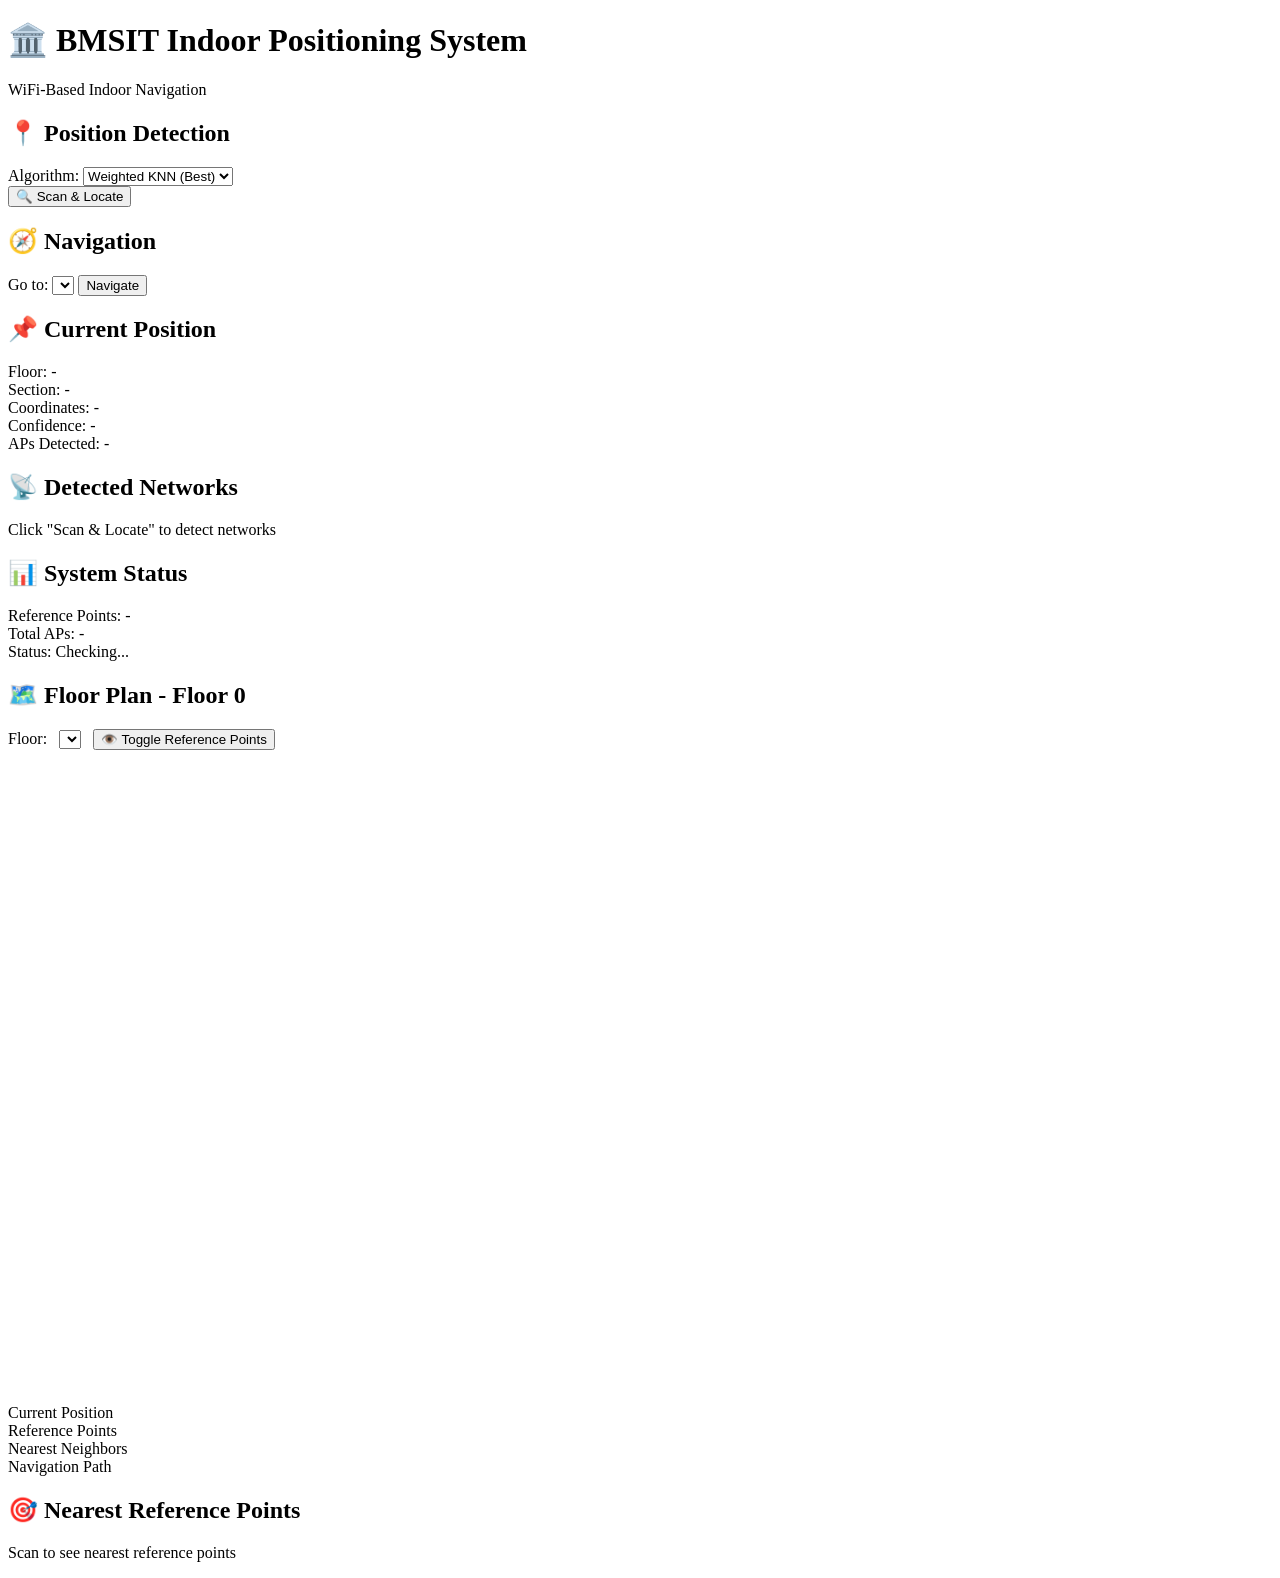
==== static/index.html @ 518e6eb9 "replace with fully fucntional project" ====
<!DOCTYPE html>
<html lang="en">
<head>
    <meta charset="UTF-8">
    <meta name="viewport" content="width=device-width, initial-scale=1.0">
    <title>BMSIT Indoor Positioning System</title>
    <link rel="stylesheet" href="static/style.css">
</head>
<body>
    <div class="container">
        <!-- Header -->
        <header>
            <h1>🏛️ BMSIT Indoor Positioning System</h1>
            <p class="subtitle">WiFi-Based Indoor Navigation</p>
        </header>

        <!-- Main Content -->
        <div class="main-content">
            <!-- Left Panel: Controls -->
            <div class="left-panel">
                <div class="card">
                    <h2>📍 Position Detection</h2>
                    
                    <div class="control-group">
                        <label for="algorithm">Algorithm:</label>
                        <select id="algorithm">
                            <option value="wknn" selected>Weighted KNN (Best)</option>
                            <option value="knn">K-Nearest Neighbors</option>
                            <option value="rf">Random Forest</option>
                            <option value="hybrid">Hybrid (RF + WKNN)</option>
                        </select>
                    </div>

                    <button id="scanBtn" class="btn btn-primary">
                        🔍 Scan & Locate
                    </button>

                    <div id="scanStatus" class="status hidden"></div>
                </div>

                <div class="card">
                    <h2>🧭 Navigation</h2>
                    <div>
                        <label for="destinationSelect">Go to:</label>
                        <select id="destinationSelect"></select>
                        <button id="navigateBtn" class="btn btn-accent">Navigate</button>
                    </div>
                    <div id="navStatus" class="status"></div>
                </div>

                <div class="card">
                    <h2>📌 Current Position</h2>
                    <div id="positionInfo" class="position-info">
                        <div class="info-row">
                            <span class="label">Floor:</span>
                            <span id="floorValue" class="value">-</span>
                        </div>
                        <div class="info-row">
                            <span class="label">Section:</span>
                            <span id="sectionValue" class="value">-</span>
                        </div>
                        <div class="info-row">
                            <span class="label">Coordinates:</span>
                            <span id="coordValue" class="value">-</span>
                        </div>
                        <div class="info-row">
                            <span class="label">Confidence:</span>
                            <span id="confidenceValue" class="value">-</span>
                        </div>
                        <div class="info-row">
                            <span class="label">APs Detected:</span>
                            <span id="apsValue" class="value">-</span>
                        </div>
                    </div>
                </div>

                <div class="card">
                    <h2>📡 Detected Networks</h2>
                    <div id="networkList" class="network-list">
                        <p class="placeholder">Click "Scan & Locate" to detect networks</p>
                    </div>
                </div>
        
                <div class="card">
                    <h2>📊 System Status</h2>
                    <div id="systemStats" class="system-stats">
                        <div class="stat-item">
                            <span class="stat-label">Reference Points:</span>
                            <span id="refPointsCount" class="stat-value">-</span>
                        </div>
                        <div class="stat-item">
                            <span class="stat-label">Total APs:</span>
                            <span id="totalAPs" class="stat-value">-</span>
                        </div>
                        <div class="stat-item">
                            <span class="stat-label">Status:</span>
                            <span id="systemStatus" class="stat-value status-indicator">
                                <span class="status-dot"></span> Checking...
                            </span>
                        </div>
                    </div>
                </div>
            </div>

            <!-- Right Panel: Floor Plan -->
            <div class="right-panel">
                <div class="card floor-plan-card">
                    <h2>🗺️ Floor Plan - Floor <span id="currentFloor">0</span></h2>
                    
                    <div class="floor-controls">
                        <label for="floorSelect">Floor:</label>
                        <select id="floorSelect" style="margin-left:8px; margin-right:8px;"></select>
                        <button id="showRefPoints" class="btn btn-small">
                            👁️ Toggle Reference Points
                        </button>
                    </div>

                    <div class="canvas-container">
                        <canvas id="floorPlan" width="2800" height="650"></canvas>
                    </div>

                    <div class="legend">
                        <div class="legend-item">
                            <div class="legend-color" style="background: #4CAF50;"></div>
                            <span>Current Position</span>
                        </div>
                        <div class="legend-item">
                            <div class="legend-color" style="background: #2196F3;"></div>
                            <span>Reference Points</span>
                        </div>
                        <div class="legend-item">
                            <div class="legend-color" style="background: #FF9800;"></div>
                            <span>Nearest Neighbors</span>
                        </div>
                        <div class="legend-item">
                            <div class="legend-color" style="background: #FF0066;"></div>
                            <span>Navigation Path</span>
                        </div>
                    </div>
                </div>

                <div class="card">
                    <h2>🎯 Nearest Reference Points</h2>
                    <div id="nearestNeighbors" class="neighbors-list">
                        <p class="placeholder">Scan to see nearest reference points</p>
                    </div>
                </div>
            </div>
        </div>
    </div>
    <script src="static/app.js"></script>
</body>
</html>
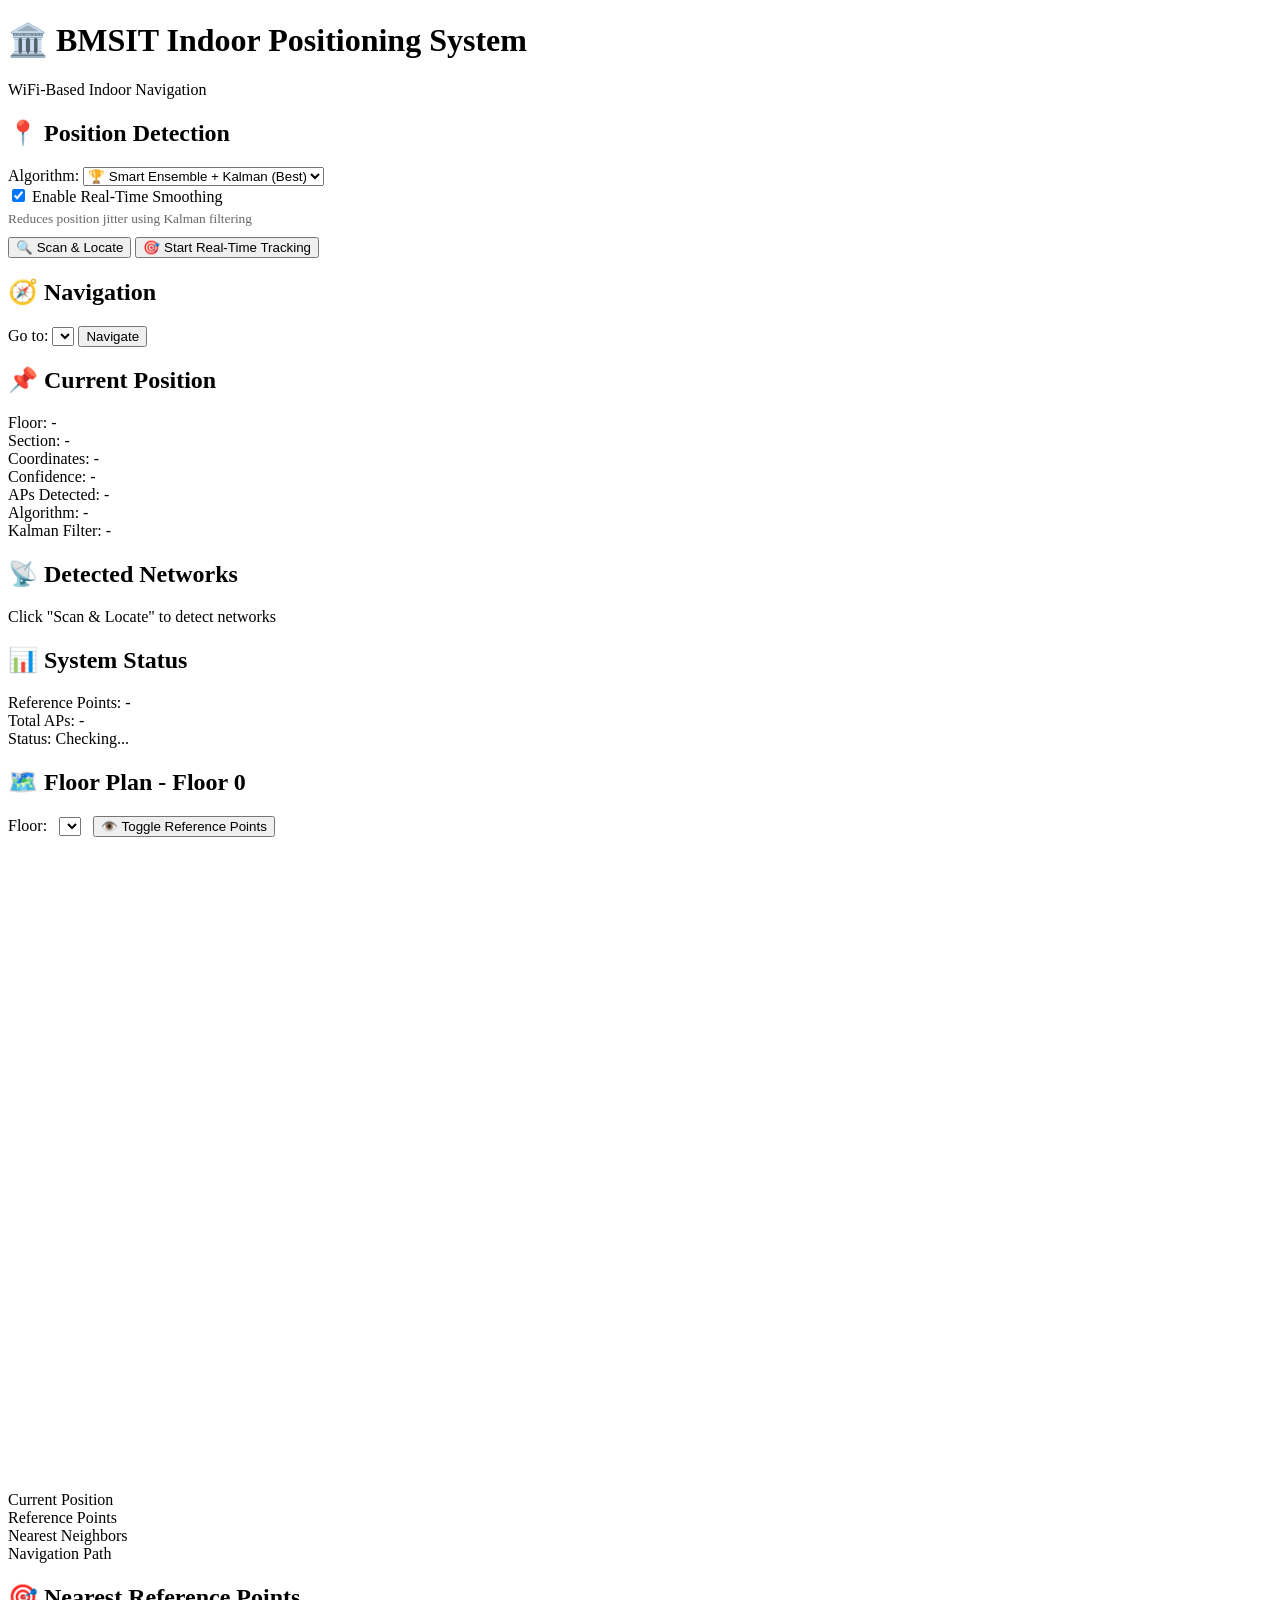
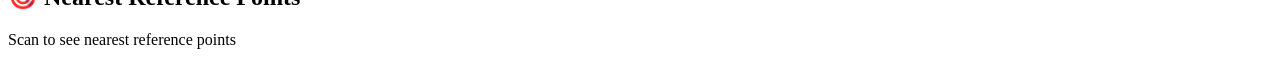
==== commit 1f2f0488: "test realtime with kalman filter" ====
--- a/static/index.html
+++ b/static/index.html
@@ -24,15 +24,33 @@
                     <div class="control-group">
                         <label for="algorithm">Algorithm:</label>
                         <select id="algorithm">
-                            <option value="wknn" selected>Weighted KNN (Best)</option>
+                            <option value="ensemble-kalman" selected>🏆 Smart Ensemble + Kalman (Best)</option>
+                            <option value="hybrid">Hybrid (RF + WKNN)</option>
+                            <option value="xgboost">XGBoost (Advanced)</option>
+                            <option value="ensemble">Smart Ensemble</option>
+                            <option value="wknn">Weighted KNN</option>
+                            <option value="rf">Random Forest</option>
                             <option value="knn">K-Nearest Neighbors</option>
-                            <option value="rf">Random Forest</option>
-                            <option value="hybrid">Hybrid (RF + WKNN)</option>
+                            <option value="dnn">Deep Neural Network</option>
                         </select>
+                    </div>
+                    
+                    <div class="control-group">
+                        <label>
+                            <input type="checkbox" id="enableKalman" checked>
+                            Enable Real-Time Smoothing
+                        </label>
+                        <small style="display:block; color:#666; margin-top:5px;">
+                            Reduces position jitter using Kalman filtering
+                        </small>
                     </div>
 
                     <button id="scanBtn" class="btn btn-primary">
                         🔍 Scan & Locate
+                    </button>
+                    
+                    <button id="autoTrackBtn" class="btn btn-accent" style="margin-top: 10px;">
+                        🎯 Start Real-Time Tracking
                     </button>
 
                     <div id="scanStatus" class="status hidden"></div>
@@ -70,6 +88,14 @@
                         <div class="info-row">
                             <span class="label">APs Detected:</span>
                             <span id="apsValue" class="value">-</span>
+                        </div>
+                        <div class="info-row">
+                            <span class="label">Algorithm:</span>
+                            <span id="algorithmValue" class="value">-</span>
+                        </div>
+                        <div class="info-row">
+                            <span class="label">Kalman Filter:</span>
+                            <span id="kalmanValue" class="value">-</span>
                         </div>
                     </div>
                 </div>
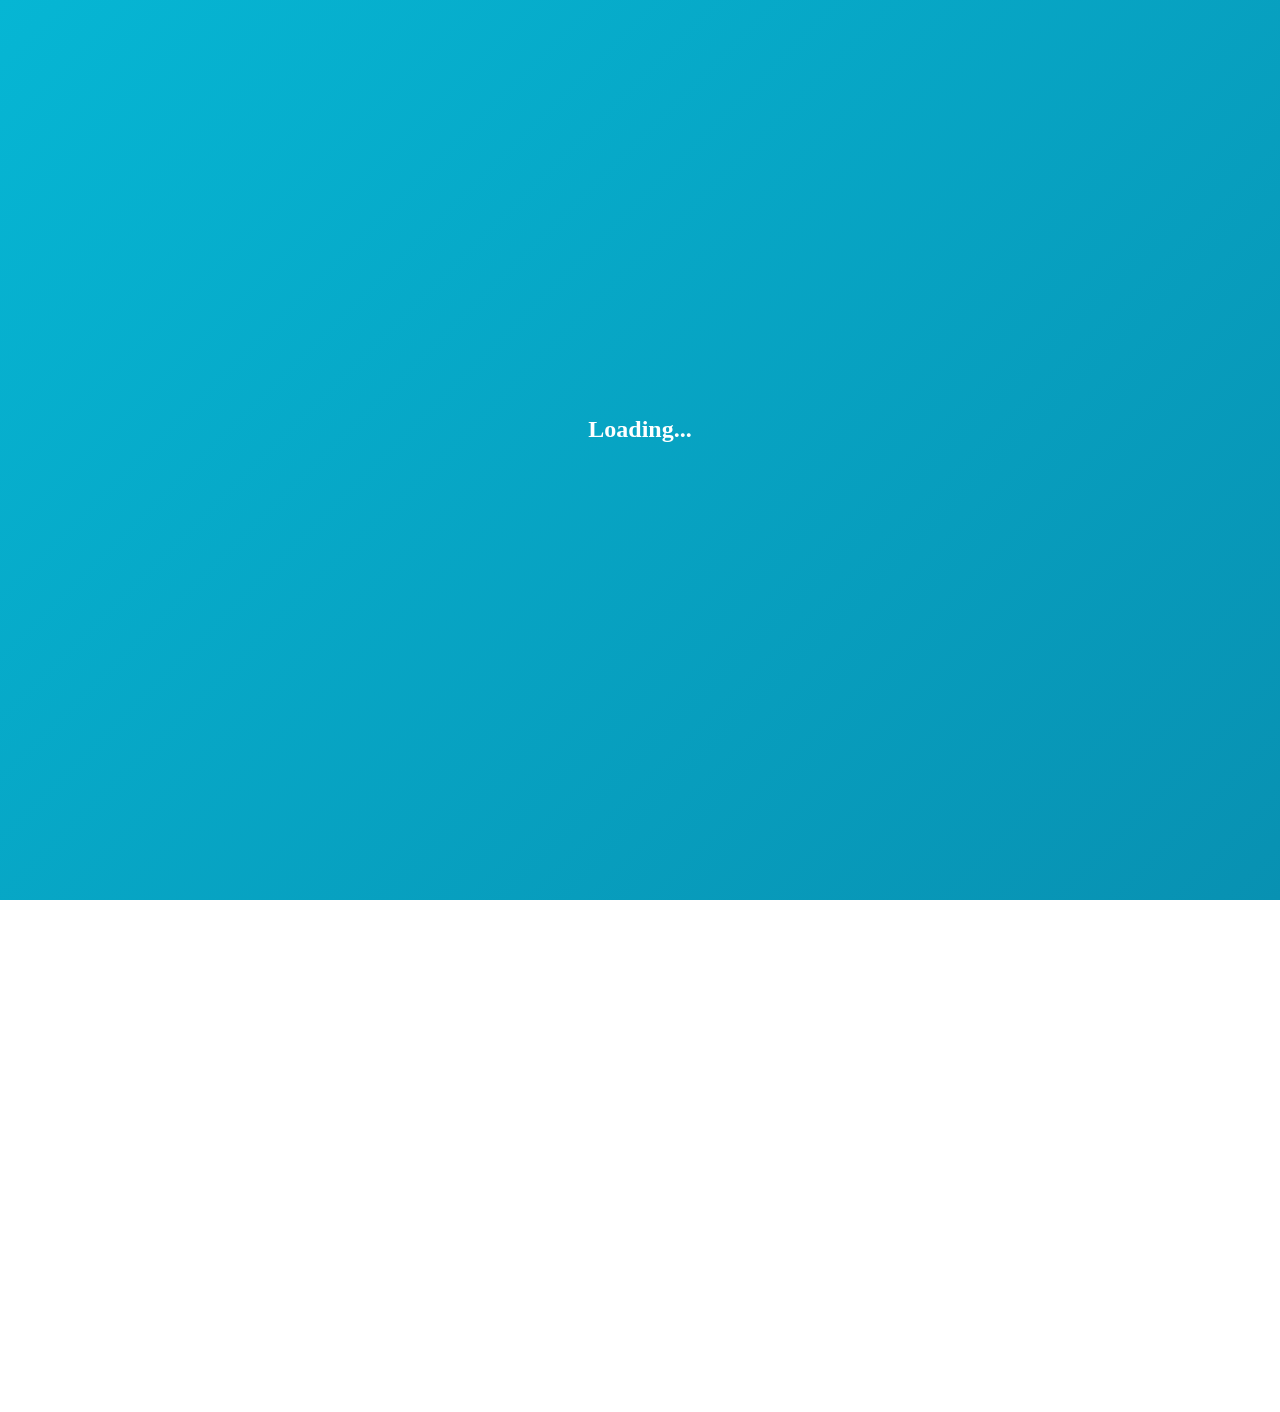
==== commit 8fba8103: "make mobile and desktop ready version" ====
--- a/static/index.html
+++ b/static/index.html
@@ -2,15 +2,26 @@
 <html lang="en">
 <head>
     <meta charset="UTF-8">
-    <meta name="viewport" content="width=device-width, initial-scale=1.0">
-    <title>BMSIT Indoor Positioning System</title>
+    <meta name="viewport" content="width=device-width, initial-scale=1.0, maximum-scale=1.0, user-scalable=no">
+    <title>Indoor Navigation</title>
     <link rel="stylesheet" href="static/style.css">
 </head>
 <body>
-    <div class="container">
+    <!-- Loading Screen -->
+    <div id="loadingScreen" style="position: fixed; top: 0; left: 0; width: 100%; height: 100%; background: linear-gradient(135deg, #06b6d4 0%, #0891b2 100%); z-index: 9999; display: flex; align-items: center; justify-content: center; flex-direction: column; color: white;">
+        <div style="text-align: center;">
+            <h2>Loading...</h2>
+            <div style="margin-top: 20px;">
+                <div class="spinner" style="border-color: rgba(255,255,255,0.3); border-top-color: white; width: 40px; height: 40px; border-width: 4px;"></div>
+            </div>
+        </div>
+    </div>
+    
+    <!-- Main Map Container -->
+    <div id="mapContainer" class="map-container" style="opacity: 0; transition: opacity 0.5s;">
         <!-- Header -->
         <header>
-            <h1>🏛️ BMSIT Indoor Positioning System</h1>
+            <h1>BMSIT Indoor Positioning System</h1>
             <p class="subtitle">WiFi-Based Indoor Navigation</p>
         </header>
 
@@ -19,45 +30,21 @@
             <!-- Left Panel: Controls -->
             <div class="left-panel">
                 <div class="card">
-                    <h2>📍 Position Detection</h2>
+                    <h2>Position Detection</h2>
                     
-                    <div class="control-group">
-                        <label for="algorithm">Algorithm:</label>
-                        <select id="algorithm">
-                            <option value="ensemble-kalman" selected>🏆 Smart Ensemble + Kalman (Best)</option>
-                            <option value="hybrid">Hybrid (RF + WKNN)</option>
-                            <option value="xgboost">XGBoost (Advanced)</option>
-                            <option value="ensemble">Smart Ensemble</option>
-                            <option value="wknn">Weighted KNN</option>
-                            <option value="rf">Random Forest</option>
-                            <option value="knn">K-Nearest Neighbors</option>
-                            <option value="dnn">Deep Neural Network</option>
-                        </select>
-                    </div>
-                    
-                    <div class="control-group">
-                        <label>
-                            <input type="checkbox" id="enableKalman" checked>
-                            Enable Real-Time Smoothing
-                        </label>
-                        <small style="display:block; color:#666; margin-top:5px;">
-                            Reduces position jitter using Kalman filtering
-                        </small>
-                    </div>
-
-                    <button id="scanBtn" class="btn btn-primary">
-                        🔍 Scan & Locate
+                    <button id="getCurrentLocationBtn" class="btn btn-primary" data-tooltip="Keyboard: S" style="width: 100%; margin-bottom: 10px;">
+                        Get Current Location
                     </button>
                     
-                    <button id="autoTrackBtn" class="btn btn-accent" style="margin-top: 10px;">
-                        🎯 Start Real-Time Tracking
+                    <button id="startTrackingBtn" class="btn btn-accent" style="width: 100%;" data-tooltip="Keyboard: T">
+                        Start Real-Time Tracking
                     </button>
 
                     <div id="scanStatus" class="status hidden"></div>
                 </div>
 
                 <div class="card">
-                    <h2>🧭 Navigation</h2>
+                    <h2>Navigation</h2>
                     <div>
                         <label for="destinationSelect">Go to:</label>
                         <select id="destinationSelect"></select>
@@ -67,7 +54,7 @@
                 </div>
 
                 <div class="card">
-                    <h2>📌 Current Position</h2>
+                    <h2>Current Position</h2>
                     <div id="positionInfo" class="position-info">
                         <div class="info-row">
                             <span class="label">Floor:</span>
@@ -83,7 +70,7 @@
                         </div>
                         <div class="info-row">
                             <span class="label">Confidence:</span>
-                            <span id="confidenceValue" class="value">-</span>
+                            <span id="confidenceValue" class="value" data-tooltip="Higher is better">-</span>
                         </div>
                         <div class="info-row">
                             <span class="label">APs Detected:</span>
@@ -99,45 +86,18 @@
                         </div>
                     </div>
                 </div>
-
-                <div class="card">
-                    <h2>📡 Detected Networks</h2>
-                    <div id="networkList" class="network-list">
-                        <p class="placeholder">Click "Scan & Locate" to detect networks</p>
-                    </div>
-                </div>
-        
-                <div class="card">
-                    <h2>📊 System Status</h2>
-                    <div id="systemStats" class="system-stats">
-                        <div class="stat-item">
-                            <span class="stat-label">Reference Points:</span>
-                            <span id="refPointsCount" class="stat-value">-</span>
-                        </div>
-                        <div class="stat-item">
-                            <span class="stat-label">Total APs:</span>
-                            <span id="totalAPs" class="stat-value">-</span>
-                        </div>
-                        <div class="stat-item">
-                            <span class="stat-label">Status:</span>
-                            <span id="systemStatus" class="stat-value status-indicator">
-                                <span class="status-dot"></span> Checking...
-                            </span>
-                        </div>
-                    </div>
-                </div>
             </div>
 
             <!-- Right Panel: Floor Plan -->
             <div class="right-panel">
                 <div class="card floor-plan-card">
-                    <h2>🗺️ Floor Plan - Floor <span id="currentFloor">0</span></h2>
+                    <h2>Floor Plan - Floor <span id="currentFloor">0</span></h2>
                     
                     <div class="floor-controls">
                         <label for="floorSelect">Floor:</label>
                         <select id="floorSelect" style="margin-left:8px; margin-right:8px;"></select>
                         <button id="showRefPoints" class="btn btn-small">
-                            👁️ Toggle Reference Points
+                            Toggle Reference Points
                         </button>
                     </div>
 
@@ -166,7 +126,7 @@
                 </div>
 
                 <div class="card">
-                    <h2>🎯 Nearest Reference Points</h2>
+                    <h2>Nearest Reference Points</h2>
                     <div id="nearestNeighbors" class="neighbors-list">
                         <p class="placeholder">Scan to see nearest reference points</p>
                     </div>
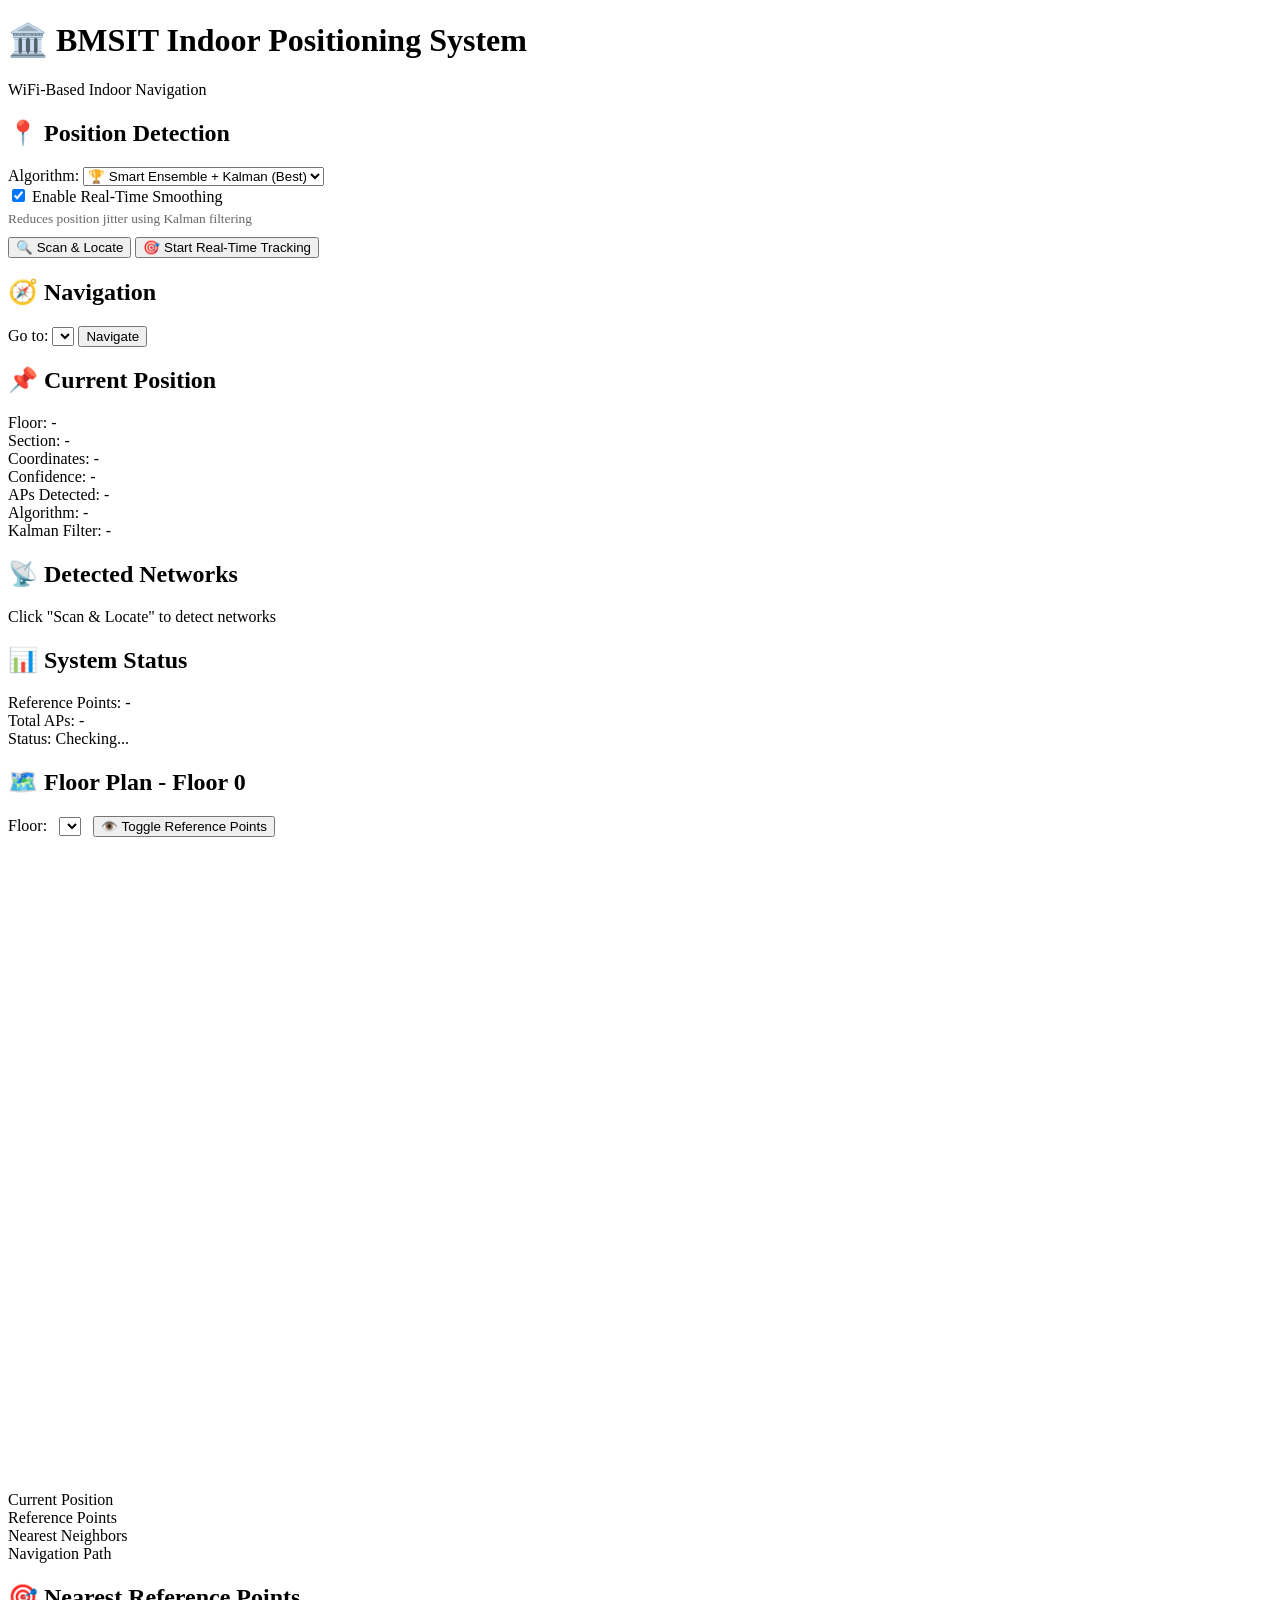
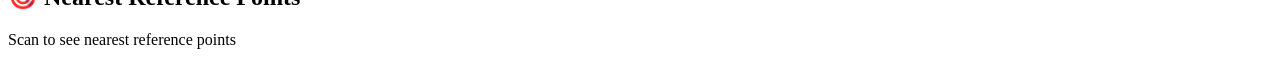
==== commit 3e3927e6: "Merge 1f2f0488d0b5ea68d2a99604cc83b448ec01d390 into b429f7834d11b9d7066c7611b6feac9c706aad15" ====
--- a/static/index.html
+++ b/static/index.html
@@ -2,26 +2,15 @@
 <html lang="en">
 <head>
     <meta charset="UTF-8">
-    <meta name="viewport" content="width=device-width, initial-scale=1.0, maximum-scale=1.0, user-scalable=no">
-    <title>Indoor Navigation</title>
+    <meta name="viewport" content="width=device-width, initial-scale=1.0">
+    <title>BMSIT Indoor Positioning System</title>
     <link rel="stylesheet" href="static/style.css">
 </head>
 <body>
-    <!-- Loading Screen -->
-    <div id="loadingScreen" style="position: fixed; top: 0; left: 0; width: 100%; height: 100%; background: linear-gradient(135deg, #06b6d4 0%, #0891b2 100%); z-index: 9999; display: flex; align-items: center; justify-content: center; flex-direction: column; color: white;">
-        <div style="text-align: center;">
-            <h2>Loading...</h2>
-            <div style="margin-top: 20px;">
-                <div class="spinner" style="border-color: rgba(255,255,255,0.3); border-top-color: white; width: 40px; height: 40px; border-width: 4px;"></div>
-            </div>
-        </div>
-    </div>
-    
-    <!-- Main Map Container -->
-    <div id="mapContainer" class="map-container" style="opacity: 0; transition: opacity 0.5s;">
+    <div class="container">
         <!-- Header -->
         <header>
-            <h1>BMSIT Indoor Positioning System</h1>
+            <h1>🏛️ BMSIT Indoor Positioning System</h1>
             <p class="subtitle">WiFi-Based Indoor Navigation</p>
         </header>
 
@@ -30,21 +19,45 @@
             <!-- Left Panel: Controls -->
             <div class="left-panel">
                 <div class="card">
-                    <h2>Position Detection</h2>
+                    <h2>📍 Position Detection</h2>
                     
-                    <button id="getCurrentLocationBtn" class="btn btn-primary" data-tooltip="Keyboard: S" style="width: 100%; margin-bottom: 10px;">
-                        Get Current Location
+                    <div class="control-group">
+                        <label for="algorithm">Algorithm:</label>
+                        <select id="algorithm">
+                            <option value="ensemble-kalman" selected>🏆 Smart Ensemble + Kalman (Best)</option>
+                            <option value="hybrid">Hybrid (RF + WKNN)</option>
+                            <option value="xgboost">XGBoost (Advanced)</option>
+                            <option value="ensemble">Smart Ensemble</option>
+                            <option value="wknn">Weighted KNN</option>
+                            <option value="rf">Random Forest</option>
+                            <option value="knn">K-Nearest Neighbors</option>
+                            <option value="dnn">Deep Neural Network</option>
+                        </select>
+                    </div>
+                    
+                    <div class="control-group">
+                        <label>
+                            <input type="checkbox" id="enableKalman" checked>
+                            Enable Real-Time Smoothing
+                        </label>
+                        <small style="display:block; color:#666; margin-top:5px;">
+                            Reduces position jitter using Kalman filtering
+                        </small>
+                    </div>
+
+                    <button id="scanBtn" class="btn btn-primary">
+                        🔍 Scan & Locate
                     </button>
                     
-                    <button id="startTrackingBtn" class="btn btn-accent" style="width: 100%;" data-tooltip="Keyboard: T">
-                        Start Real-Time Tracking
+                    <button id="autoTrackBtn" class="btn btn-accent" style="margin-top: 10px;">
+                        🎯 Start Real-Time Tracking
                     </button>
 
                     <div id="scanStatus" class="status hidden"></div>
                 </div>
 
                 <div class="card">
-                    <h2>Navigation</h2>
+                    <h2>🧭 Navigation</h2>
                     <div>
                         <label for="destinationSelect">Go to:</label>
                         <select id="destinationSelect"></select>
@@ -54,7 +67,7 @@
                 </div>
 
                 <div class="card">
-                    <h2>Current Position</h2>
+                    <h2>📌 Current Position</h2>
                     <div id="positionInfo" class="position-info">
                         <div class="info-row">
                             <span class="label">Floor:</span>
@@ -70,7 +83,7 @@
                         </div>
                         <div class="info-row">
                             <span class="label">Confidence:</span>
-                            <span id="confidenceValue" class="value" data-tooltip="Higher is better">-</span>
+                            <span id="confidenceValue" class="value">-</span>
                         </div>
                         <div class="info-row">
                             <span class="label">APs Detected:</span>
@@ -86,18 +99,45 @@
                         </div>
                     </div>
                 </div>
+
+                <div class="card">
+                    <h2>📡 Detected Networks</h2>
+                    <div id="networkList" class="network-list">
+                        <p class="placeholder">Click "Scan & Locate" to detect networks</p>
+                    </div>
+                </div>
+        
+                <div class="card">
+                    <h2>📊 System Status</h2>
+                    <div id="systemStats" class="system-stats">
+                        <div class="stat-item">
+                            <span class="stat-label">Reference Points:</span>
+                            <span id="refPointsCount" class="stat-value">-</span>
+                        </div>
+                        <div class="stat-item">
+                            <span class="stat-label">Total APs:</span>
+                            <span id="totalAPs" class="stat-value">-</span>
+                        </div>
+                        <div class="stat-item">
+                            <span class="stat-label">Status:</span>
+                            <span id="systemStatus" class="stat-value status-indicator">
+                                <span class="status-dot"></span> Checking...
+                            </span>
+                        </div>
+                    </div>
+                </div>
             </div>
 
             <!-- Right Panel: Floor Plan -->
             <div class="right-panel">
                 <div class="card floor-plan-card">
-                    <h2>Floor Plan - Floor <span id="currentFloor">0</span></h2>
+                    <h2>🗺️ Floor Plan - Floor <span id="currentFloor">0</span></h2>
                     
                     <div class="floor-controls">
                         <label for="floorSelect">Floor:</label>
                         <select id="floorSelect" style="margin-left:8px; margin-right:8px;"></select>
                         <button id="showRefPoints" class="btn btn-small">
-                            Toggle Reference Points
+                            👁️ Toggle Reference Points
                         </button>
                     </div>
 
@@ -126,7 +166,7 @@
                 </div>
 
                 <div class="card">
-                    <h2>Nearest Reference Points</h2>
+                    <h2>🎯 Nearest Reference Points</h2>
                     <div id="nearestNeighbors" class="neighbors-list">
                         <p class="placeholder">Scan to see nearest reference points</p>
                     </div>
